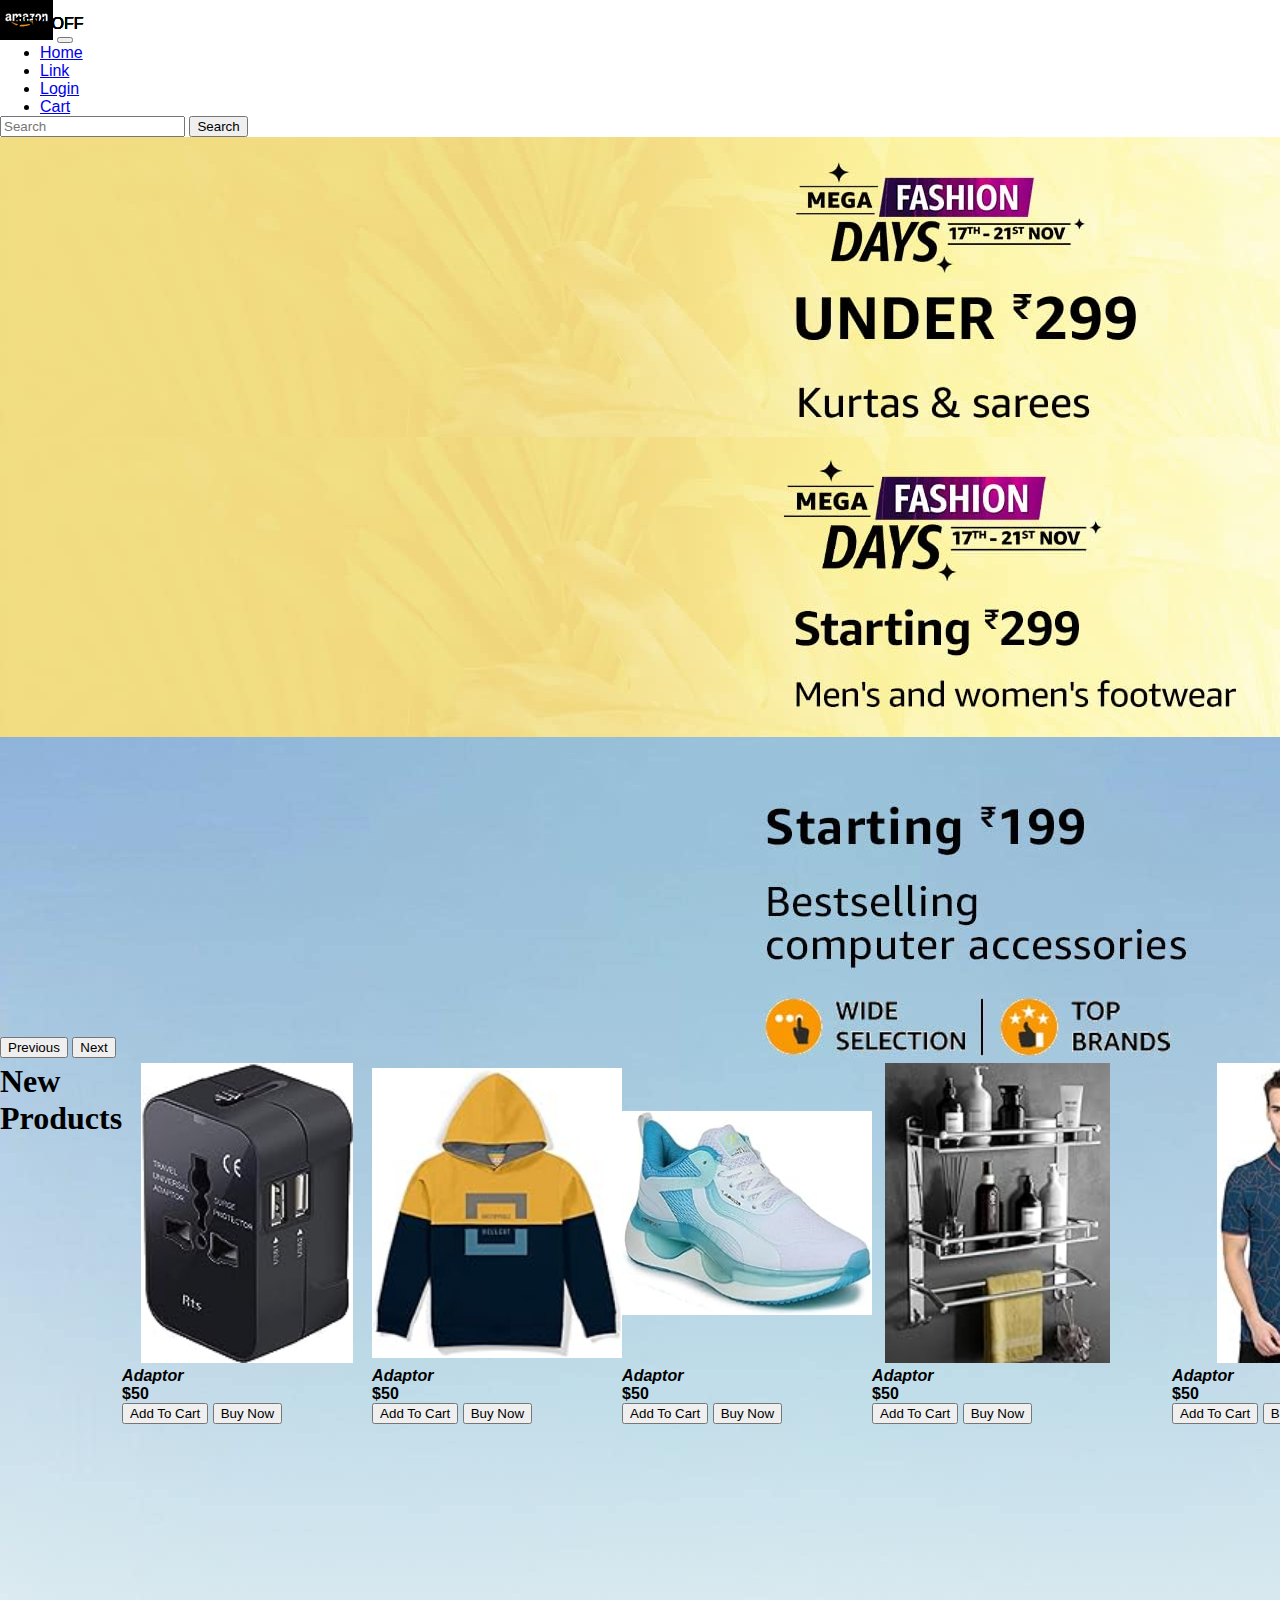
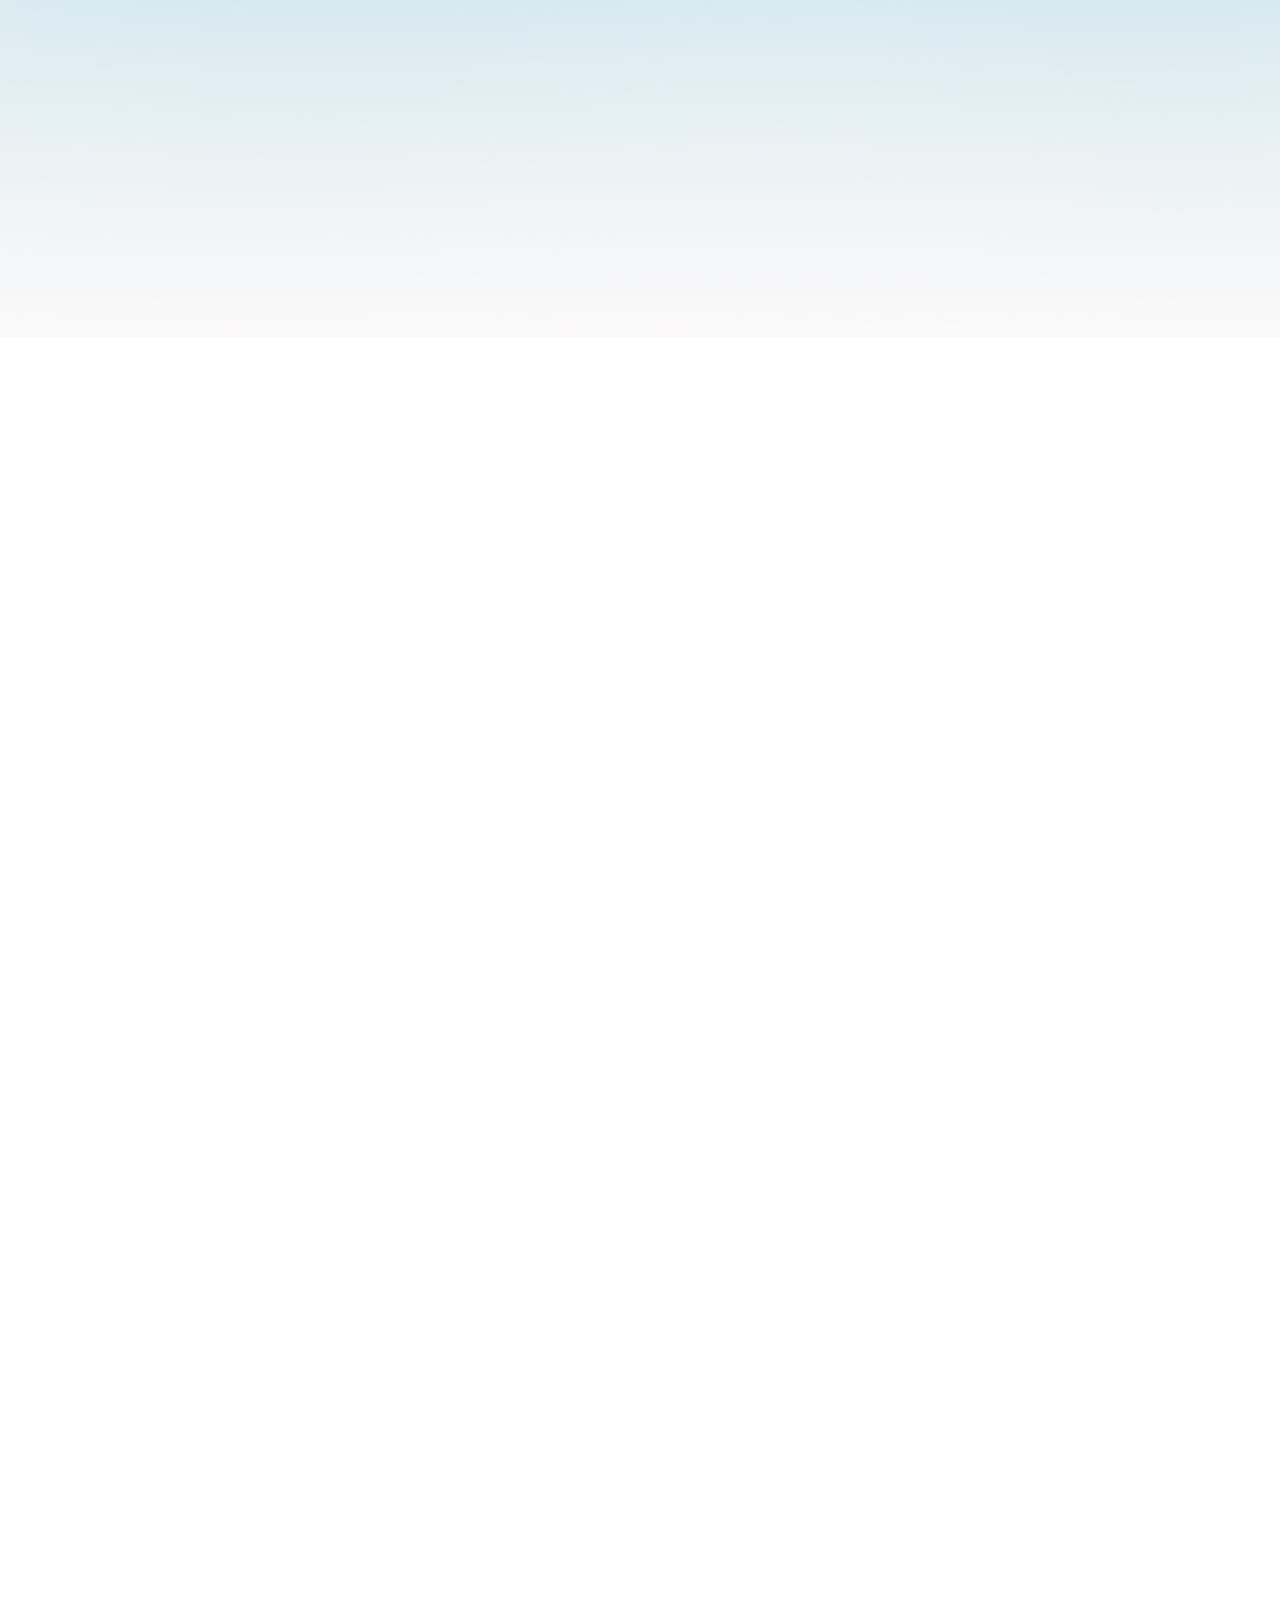
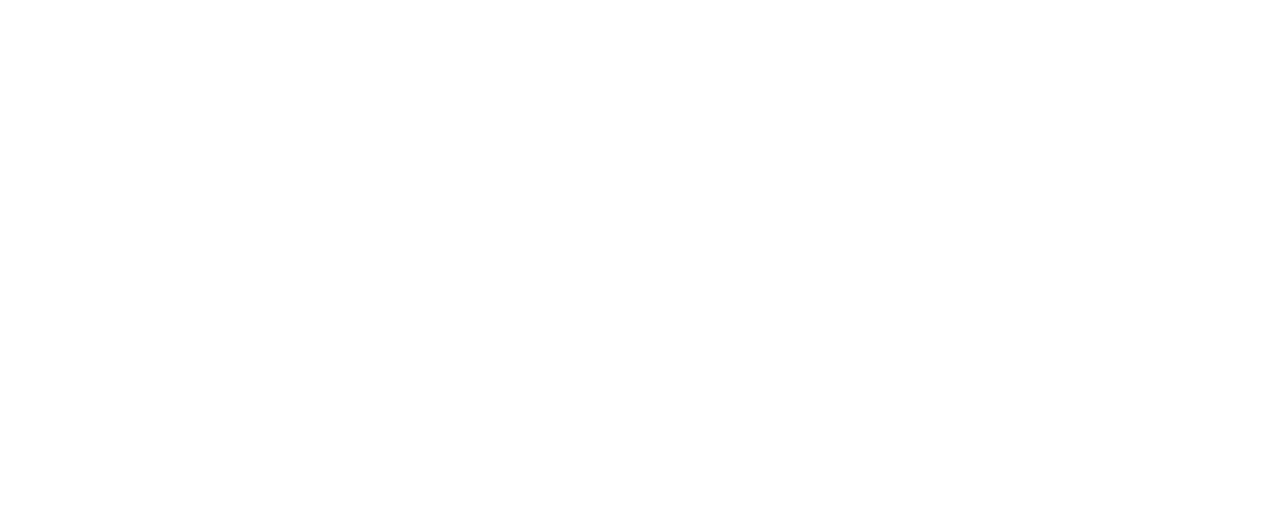
==== index.html @ f3157c0d "first commit" ====
<!doctype html>
<html lang="en">
  <head>
    <meta charset="utf-8">
    <meta name="viewport" content="width=device-width, initial-scale=1">
    <title>Amazon</title>
    <link rel="stylesheet" href="style.css">
    <link rel="stylesheet" href="https://cdnjs.cloudflare.com/ajax/libs/font-awesome/6.4.2/css/all.min.css" integrity="sha512-z3gLpd7yknf1YoNbCzqRKc4qyor8gaKU1qmn+CShxbuBusANI9QpRohGBreCFkKxLhei6S9CQXFEbbKuqLg0DA==" crossorigin="anonymous" referrerpolicy="no-referrer" />
    <link href="https://cdn.jsdelivr.net/npm/bootstrap@5.2.3/dist/css/bootstrap.min.css" rel="stylesheet" integrity="sha384-rbsA2VBKQhggwzxH7pPCaAqO46MgnOM80zW1RWuH61DGLwZJEdK2Kadq2F9CUG65" crossorigin="anonymous">
  </head>
  <body>
    <header>  
        <!-- navbar start -->
        <nav class="navbar navbar-expand-lg bg-body-tertiary bg-warning">
          <div class="container-fluid">
            <a  href="index.html"> <img class="logo" src="logo amazon.jpg" alt=""></a>
            <button class="navbar-toggler" type="button" data-bs-toggle="collapse" data-bs-target="#navbarSupportedContent" aria-controls="navbarSupportedContent" aria-expanded="false" aria-label="Toggle navigation">
              <span class="navbar-toggler-icon"></span>
            </button>
            <div class="collapse navbar-collapse" id="navbarSupportedContent">
              <ul class="navbar-nav me-auto mb-2 mb-lg-0 mx-auto gap-lg-5">
                <li class="nav-item">
                  <a class="nav-link active" aria-current="page" href="#">Home</a>
                </li>
                <li class="nav-item">
                  <a class="nav-link" href="#">Link</a>
                </li>
                <li class="nav-item">
                  <a class="nav-link" href="login.html">Login</a>
                </li>
                <li class="nav-item">
                  <a class="nav-link" href="cart.html">Cart</a>
                </li>
              
              
              </ul>
              <form class="d-flex" role="search">
                <input class="form-control me-2" type="search" placeholder="Search" aria-label="Search">
                <button class="btn btn-outline-success" type="submit">Search</button>
              </form>
            </div>
          </div>
        </nav>
      
   <!-- ṇavbar end -->
        <!-- slider start -->
        <div id="carouselExampleControls" class="carousel slide sliderr" data-bs-ride="carousel">
            <div class="carousel-inner">
              <div class="carousel-item active">
                <img src="slider1.jpg" class="d-block w-100" alt="...">
              </div>
              <div class="carousel-item">
                <img src="slider2.jpg" class="d-block w-100" alt="...">
              </div>
              <div class="carousel-item">
                <img src="slider3.jpg" class="d-block w-100" alt="...">
              </div>
            </div>
            <button class="carousel-control-prev" type="button" data-bs-target="#carouselExampleControls" data-bs-slide="prev">
              <span class="carousel-control-prev-icon" aria-hidden="true"></span>
              <span class="visually-hidden">Previous</span>
            </button>
            <button class="carousel-control-next" type="button" data-bs-target="#carouselExampleControls" data-bs-slide="next">
              <span class="carousel-control-next-icon" aria-hidden="true"></span>
              <span class="visually-hidden">Next</span>
            </button>
          </div>
        <!-- slider end -->
      </header>


      <!-- offer section -->
      <div class="row offer">
        <h1 class="text-center my-3 faq">
            New Products
        </h1>
        <div class="col-md-3 card p-5 mx-3 my-3 cardwidth">
          <a href="listing.html"><img src="adaptor.jpg" alt="" class="one proimg"></a>
          
          <div class="d-flex justify-content-between pt-4">
          <i class="fa fa-heart wishbadge fa-2x text-danger protitle"></i>
            <h4 class="float-left protitle">Adaptor</h4>
            <h4 class="float-left price">$50</h4>
          </div>
          <button type="button" class="btn btn-outline-dark mb-3 mt-3">Add To Cart</button>
          <button type="button" class="btn btn-dark">Buy Now</button>
          <span class="badge text-bg-info w-25 offerbadge">25% OFF</span>
          <i class="fa fa-heart wishbadge fa-2x text-danger "></i>
        </div>

        <div class="col-md-3 card p-5 mx-3 my-3 cardwidth">
           <a href="listing.html"><img src="jacket.jpg" class="proimg" alt=""></a> 
            <div class="d-flex justify-content-between pt-4">
                <i class="fa fa-heart wishbadge fa-2x text-danger protitle"></i>
                  <h4 class="float-left protitle">Adaptor</h4>
                  <h4 class="float-left price">$50</h4>
                </div>
                <button type="button" class="btn btn-outline-dark mb-3 mt-3">Add To Cart</button>
                <button type="button" class="btn btn-dark">Buy Now</button>
                <span class="badge text-bg-info w-25 offerbadge">25% OFF</span>
                <i class="fa fa-heart wishbadge fa-2x text-danger "></i>
              </div>

        <div class="col-md-3 card p-5 mx-3 my-3 cardwidth">
          <a href="listing.html"> <img src="shoes.jpg" class="proimg" alt=""></a>
           
            <div class="d-flex justify-content-between pt-4">
                <i class="fa fa-heart wishbadge fa-2x text-danger protitle"></i>
                  <h4 class="float-left protitle">Adaptor</h4>
                  <h4 class="float-left price">$50</h4>
                </div>
                <button type="button" class="btn btn-outline-dark mb-3 mt-3">Add To Cart</button>
                <button type="button" class="btn btn-dark">Buy Now</button>
                <span class="badge text-bg-info w-25 offerbadge">25% OFF</span>
                <i class="fa fa-heart wishbadge fa-2x text-danger "></i>
              </div>
        
        <!-- sec row -->
      <div class="row offer">
        <div class="col-md-3 card p-5 mx-3 my-3 cardwidth">
          <a href="listing.html"> <img src="third.jpg" alt="" class="one proimg"></a>
         
          <div class="d-flex justify-content-between pt-4">
            <i class="fa fa-heart wishbadge fa-2x text-danger protitle"></i>
              <h4 class="float-left protitle">Adaptor</h4>
              <h4 class="float-left price">$50</h4>
            </div>
            <button type="button" class="btn btn-outline-dark mb-3 mt-3">Add To Cart</button>
            <button type="button" class="btn btn-dark">Buy Now</button>
            <span class="badge text-bg-info w-25 offerbadge">25% OFF</span>
            <i class="fa fa-heart wishbadge fa-2x text-danger "></i>
          </div>

        <div class="col-md-3 card p-5 mx-3 my-3 cardwidth">
          <a href="listing.html"> <img src="fourth.jpg" class="proimg" alt=""></a>
           
            <div class="d-flex justify-content-between pt-4">
                <i class="fa fa-heart wishbadge fa-2x text-danger protitle"></i>
                  <h4 class="float-left protitle">Adaptor</h4>
                  <h4 class="float-left price">$50</h4>
                </div>
                <button type="button" class="btn btn-outline-dark mb-3 mt-3">Add To Cart</button>
                <button type="button" class="btn btn-dark">Buy Now</button>
                <span class="badge text-bg-info w-25 offerbadge">25% OFF</span>
                <i class="fa fa-heart wishbadge fa-2x text-danger "></i>
              </div>

        <div class="col-md-3 card p-5 mx-3 my-3 cardwidth">
          <a href="listing.html"> <img src="fifth.jpg " class="proimg" alt=""></a>
           
            <div class="d-flex justify-content-between pt-4">
                <i class="fa fa-heart wishbadge fa-2x text-danger protitle"></i>
                  <h4 class="float-left protitle">Adaptor</h4>
                  <h4 class="float-left price">$50</h4>
                </div>
                <button type="button" class="btn btn-outline-dark mb-3 mt-3">Add To Cart</button>
                <button type="button" class="btn btn-dark">Buy Now</button>
                <span class="badge text-bg-info w-25 offerbadge">25% OFF</span>
                <i class="fa fa-heart wishbadge fa-2x text-danger "></i>
              </div>
         </div> <hr>
         <!-- offer sec end -->

         <!-- testimonial start -->
         <div class="test">
            <h1>Testimonials</h1>
         </div>
          <div class="row imgg">
            <div class="col-md-3 text ">
                <img class="img" src="vk.jpg"/>
                 <h3 >full name</h3>
                <h5>Lorem ipsum dolor, sit amet consectetur adipisicing elit. Adipisci consequatur !</h5>
                
            </div>
            <div class="col-md-3 text">
                <img class="img"src="vk.jpg"/>
                <h3>full name</h3>
                <h5>Lorem ipsum dolor, sit amet consectetur adipisicing elit. Adipisci consequatur !</h5>
            </div>
            <div class="col-md-3 text">
                <img class="img"src="vk.jpg"/>
                <h3>full name</h3>
                <h5>Lorem ipsum dolor, sit amet consectetur adipisicing elit. Adipisci consequatur !</h5>
            </div>

          </div>
         <!-- testimonial end -->
         <!-- faq start -->
         <div class=" mb-5">
         <h1 class=" text-center faq mt-5">FAQ</h1>
         <div class="accordion container" id="accordionExample">
            <div class="accordion-item">
              <h2 class="accordion-header">
                <button class="accordion-button" type="button" data-bs-toggle="collapse" data-bs-target="#collapseOne" aria-expanded="true" aria-controls="collapseOne">
                    How long will it take to get my order?
                </button>
              </h2>
              <div id="collapseOne" class="accordion-collapse collapse show" data-bs-parent="#accordionExample">
                <div class="accordion-body">
                  <strong>This is the first item's accordion body.</strong> It is shown by default, until the collapse plugin adds the appropriate classes that we use to style each element. These classes control the overall appearance, as well as the showing and hiding via CSS transitions. You can modify any of this with custom CSS or overriding our default variables. It's also worth noting that just about any HTML can go within the <code>.accordion-body</code>, though the transition does limit overflow.
                </div>
              </div>
            </div>
            <div class="accordion-item">
              <h2 class="accordion-header">
                <button class="accordion-button collapsed" type="button" data-bs-toggle="collapse" data-bs-target="#collapseTwo" aria-expanded="false" aria-controls="collapseTwo">
                    What payment methods do you accept?
                </button>
              </h2>
              <div id="collapseTwo" class="accordion-collapse collapse" data-bs-parent="#accordionExample">
                <div class="accordion-body">
                  <strong>This is the second item's accordion body.</strong> It is hidden by default, until the collapse plugin adds the appropriate classes that we use to style each element. These classes control the overall appearance, as well as the showing and hiding via CSS transitions. You can modify any of this with custom CSS or overriding our default variables. It's also worth noting that just about any HTML can go within the <code>.accordion-body</code>, though the transition does limit overflow.
                </div>
              </div>
            </div>
            <div class="accordion-item">
              <h2 class="accordion-header">
                <button class="accordion-button collapsed" type="button" data-bs-toggle="collapse" data-bs-target="#collapseThree" aria-expanded="false" aria-controls="collapseThree">
                    Do you have gift packaging options?
                </button>
              </h2>
              <div id="collapseThree" class="accordion-collapse collapse" data-bs-parent="#accordionExample">
                <div class="accordion-body">
                  <strong>This is the third item's accordion body.</strong> It is hidden by default, until the collapse plugin adds the appropriate classes that we use to style each element. These classes control the overall appearance, as well as the showing and hiding via CSS transitions. You can modify any of this with custom CSS or overriding our default variables. It's also worth noting that just about any HTML can go within the <code>.accordion-body</code>, though the transition does limit overflow.
                </div>
              </div>
            </div>
          </div>
        </div>
         <!-- faq end -->

      <!-- footer start -->
      <div class=" ">
      <div class="row two">
        <div class="col-lg-4 foot pb-3 pt-3">
           <p>Get to know us</p>
           <a>About us</a> <br>
           <a>Career</a><br>
           <a>Press Releases</a><br>
           <a>Amazone science</a>
        </div>
        <div class="col-lg-4 foot pb-3 pt-3">
            <p>Make Money with us</p>
            <a>Sell on Amazon</a> <br>
            <a>Amazon Pay on Merchants</a><br>
            <a>Advertise Your Products</a><br>
            <a>Become an Affiliate</a>
        </div>
        <div class="col-lg-4 foot pb-3 pt-3">
            <p>Let us help you</p>
            <a>your Account</a> <br>
            <a>Return</a><br>
            <a>Help</a><br>
            <a>Amazone App</a>
        </div>
      </div>
      

      </div>
     
       
     
    <script src="https://cdn.jsdelivr.net/npm/bootstrap@5.2.3/dist/js/bootstrap.bundle.min.js" integrity="sha384-kenU1KFdBIe4zVF0s0G1M5b4hcpxyD9F7jL+jjXkk+Q2h455rYXK/7HAuoJl+0I4" crossorigin="anonymous"></script>
  </body>
</html>
---- style.css ----
*{
 margin: 0;
 font-family: arial;
 border: border-box;
}

  /* navbar css  */
 /* .navbarr{ 
   margin-top: 10px;
    background-color: #0f1111;
    color: white;
   
   
    
}
.nav-logo{
    height: 50px;
    width: 100px;
}
.logo{
    height: 50px;
    
    background-size: cover;
  
}
 box border for navbar components 
.one{
border: 2px solid transparent;
}
.one:hover{
    border: 1px solid white;
}
 nav del add 

.add-icon{
    display: flex;
    align-items: center;
}

.add-one{
    margin-left: 15px;
font-size: 0.3 rem;
}
.add-sec{
    margin-left: 5px;
font-size: 1rem;
}
 nav search 
.search{
    display: flex;
    justify-content: space-evenly;
    width: 620px;
    height: 40px;
    background-color: pink;
    border-radius: 3px;
}
.search-select{
    background-color: #f3f3f3;
    width: 50px;
    text-align: center;
    border-top-left-radius: 4px;
    border-bottom-left-radius: 4px;
    border: none;
}
.search-input{
    width: 100%;
    font-size: 1rem;
    border: none;
}
.search-icon{
    width: 45px;
    display: flex;
    justify-content: center;
    align-items: center;
    font-size: 1.2rem;
    background-color: #febd68;
    border-top-right-radius:4px;
    border-bottom-right-radius: 4px;
    color: #0f1111;

}
  navbar signin 
span{
font-size: 0.7rem;
}
.nav-sec{
font-size: 0.85rem;
font-weight: 700;
}

navbar cart 

.nav-cart i{
    font-size: 30px;
}
.nav-cart{
    font-size: 0.85rem;
    font-weight: 700;
}
.nav-login{
    background-color: #febd68;
    font-size: 0.9rem;
    height: 40px;
    width: 70px;
} */


.cartnav{

    text-decoration: none;
}
/* slider */
.carousel-item{
    
    height: 300px;
}
.container{
    margin-top: 20px;
}
.sliderr{
    margin-bottom: 5px;
}

/* offer grid */

.off{

}
.offer{
  display: flex;
  justify-content: space-evenly; 
   
}

/* footer */
.two{
    background-color: #163434;
    color: white;
    margin-top: 5px;
   justify-content: space-around;
    height: auto;
    
}
/* login page */
/* main div */
.Three{
   margin-left: 500px;
  
    
    
}
/* child div */
.four{
    height: 600px;
    width: 500px;
    background-color: rgb(163, 199, 231);
   padding: 3px;
    border: 2px solid black;
    border-radius: 5px;
    margin-top: 10px;
    
}
/* mail or number */
.mail{
     width: 400px !important;
    margin-left: 34px;
}
.five{
  margin-left: 38px;
  font-size: 20px;
 
  
}
/* sign in name class */
.six{
    margin-top: 10px;
}
/* continue btn */
.seven{
    margin-left: 137px;
    width: 200px;
}
 .eight{
    display: flex;
  
    justify-content: center;
 }
 .face{
    margin-right: 10px;
 }
 .ten{
    margin-top: 10px;
    font-size: ;
 }
 .borderright{
    border-right: none !important;
    height: 450px !important;
    margin-top: 70px !important;
 }
 .borderleft{
    border-left: none !important;
    height: 450px !important;
    margin-top: 70px !important;
 
 }
 .proimg{
    height: 300px;
    width: 250px;
    object-fit: contain;
 }

 .offerbadge{
    position: absolute;
    top: 15px;
    left: 15px;
 }

 .wishbadge{
    position: absolute;
    top: 15px;
    right: 15px;
 }

 .protitle{
    font-style: italic;
    font-weight: 800;
 }

 .price{
    font-weight: 800;
 }
 .faq{
    font-family: math;
 }



 /* testimonials */
.test{
    justify-content: cenetr;
    text-align: center;
    
    font-size: 50px;
    margin-top: 20px;
    font-family: math;
}

 

 .img{
    height: 100px;
    width: 100px;
    border-radius: 50%;
 }
 .imgg{
    display: flex;
    justify-content: space-evenly;
 }
 .text{
text-align: center  ;
 }
 /* detail page */
 .adapt{
    height: 200px;
    width: 200px !important;
 }
 .detailinfo{
    display: flex;
  
    text-align: center;
 }

 .detailbtn{
     width: 300px !important;
  margin-left: 185px;
  margin-bottom: 15px;
 }
 .detailbtns{
    width: 25px;
    margin-left: 248px !important;
    margin-bottom: 10px;
 }
 .adaptimg{
   
    justify-content: center;
    align-items: center;
 }
 .cartimg{
    height: 300px;
    width: 300px;
 }
 
 .imgcard1{
    height: 278px;
 }
 
.detailaddbtn{
    width: 230px;
    margin-left: 220px;
}
.kartik{
    text-decoration: none !important;
    color: white;
}

.formselectt{
    width: 100px !important;
    margin-left: 10px;
}
.textt{
    color: blueviolet;
}

.del{
    width: 200px;
    margin-right: 20px;
}
.cardwidth{
  width: 300px !important;
}
.delsub{
    display: flex;
    text-align: center;
   justify-content: center;
}
 .foot{
    text-align: center;
 }


 /* thumbnail css */
 .small-img img{
    height: 92px;
    margin: 10px 0;
    cursor: pointer;
    display: block;
    opacity: 0.6;
    
 }
 .small-img img:hover{
  opacity: 1;
 }

 
 .big-img{
    height: 100px;

    align-items: center;
    
 }
 .bigg-img{
    justify-content: center;
    align-items:center ;
 }
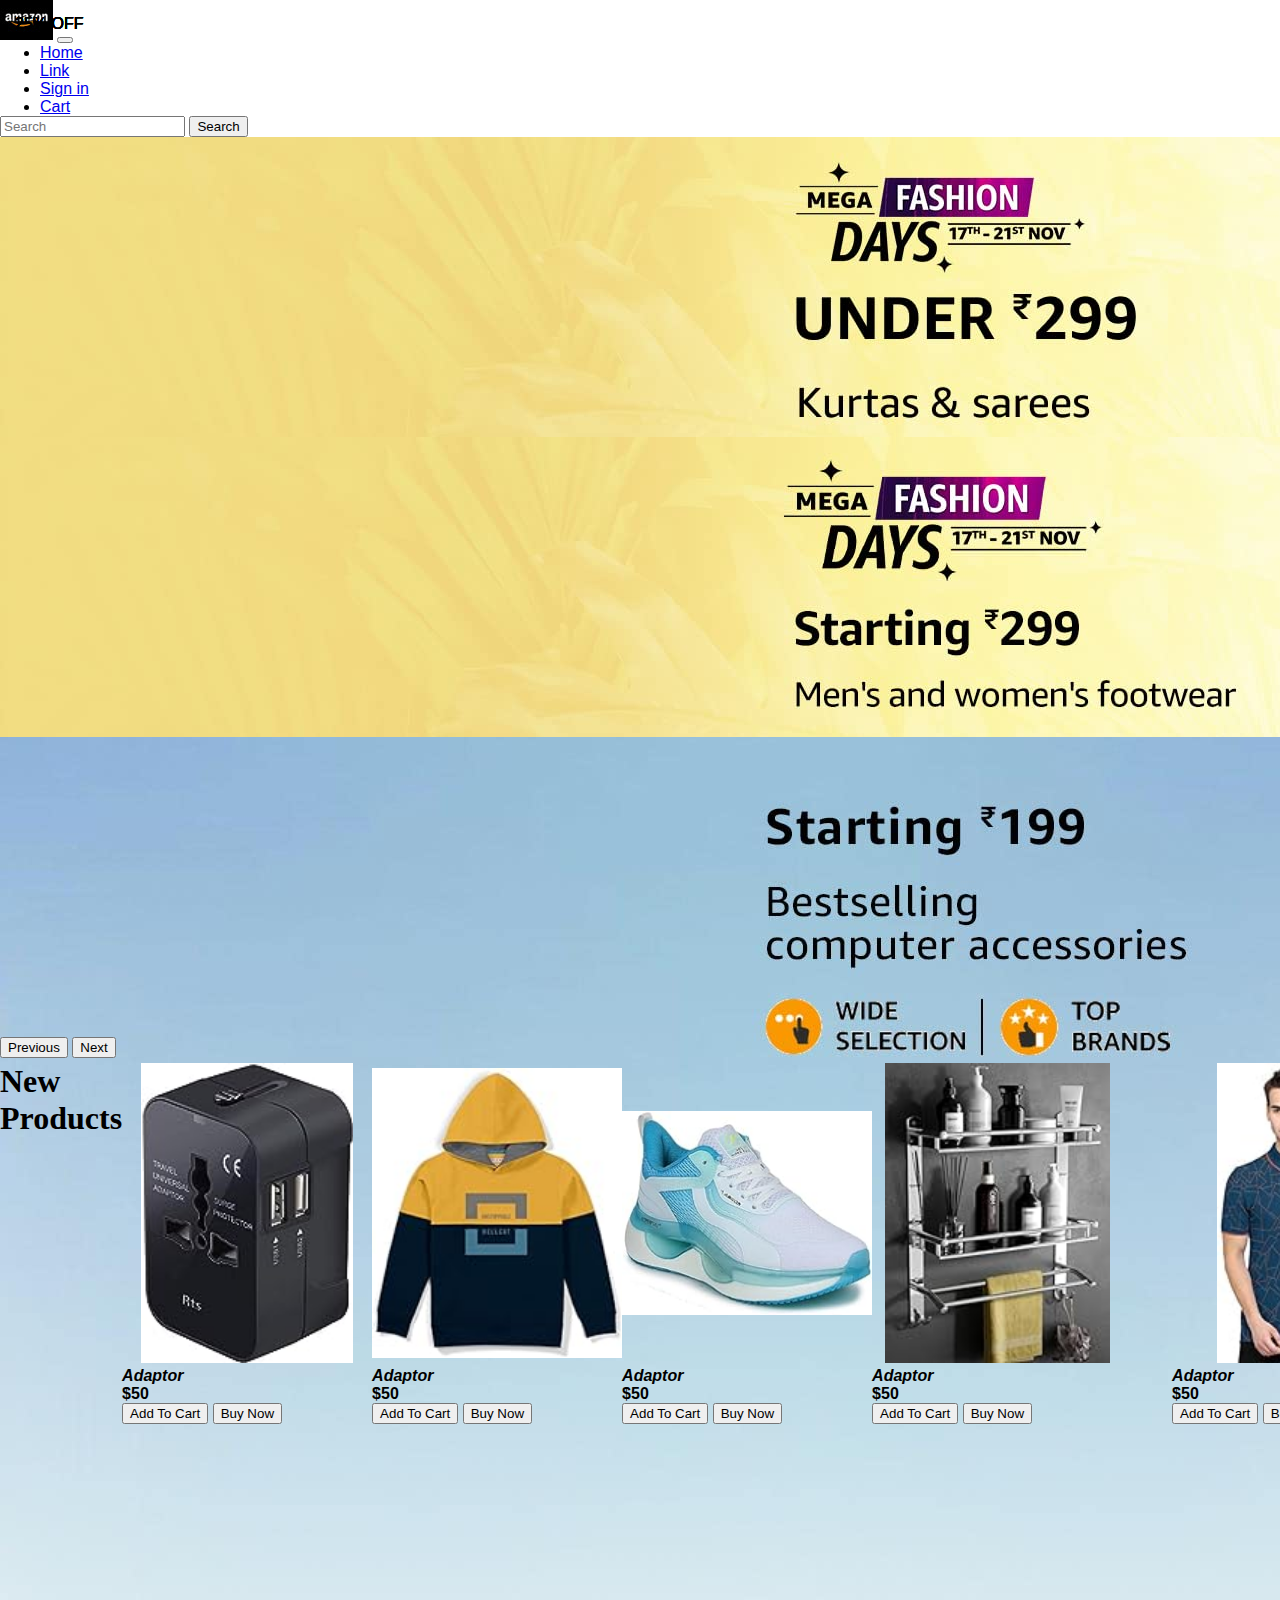
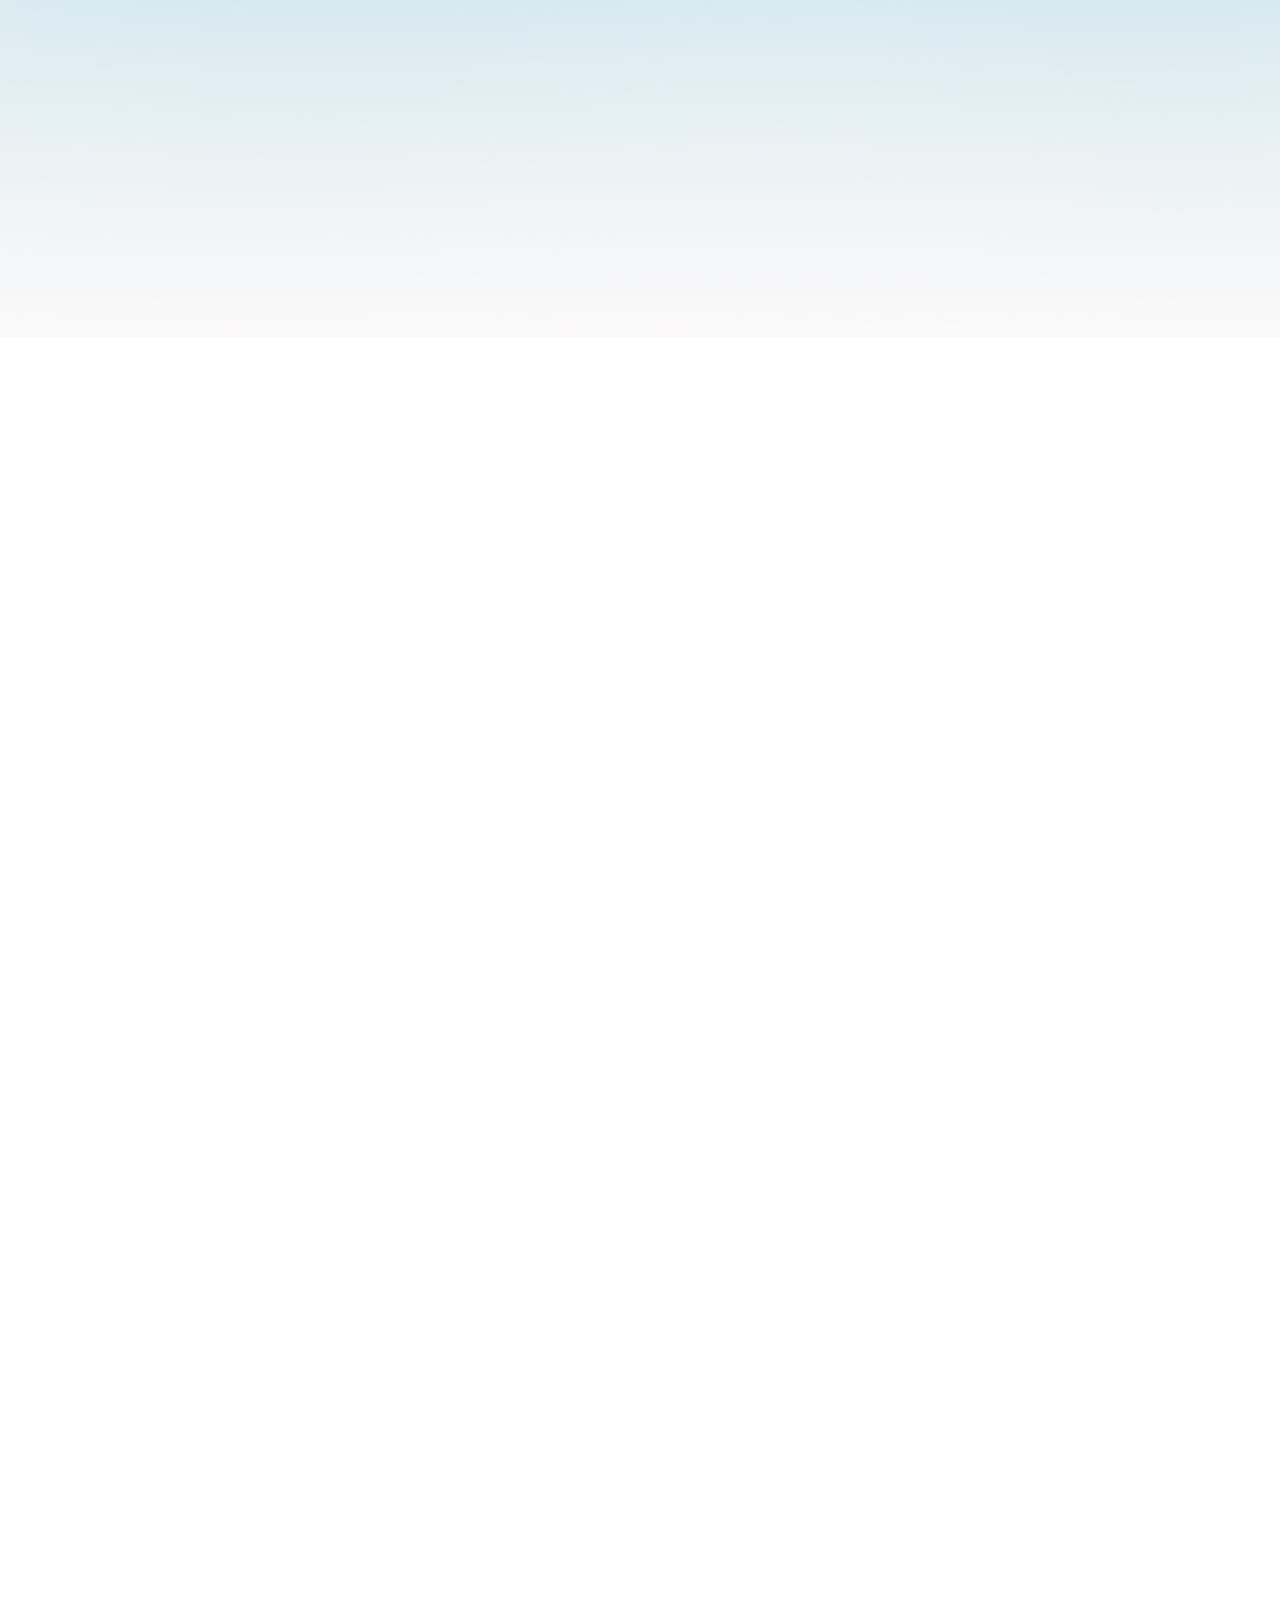
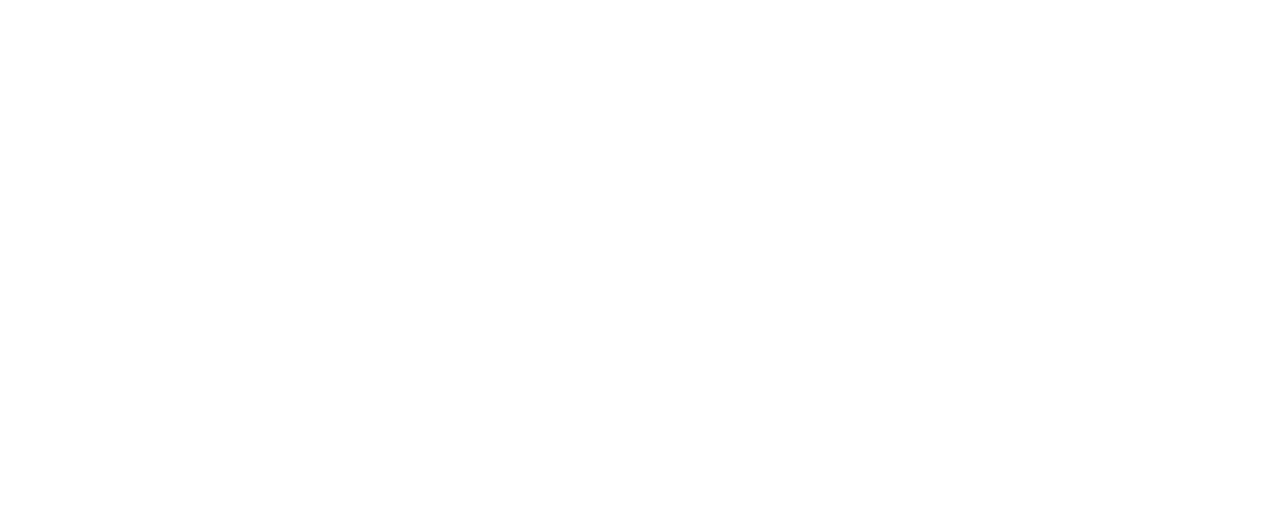
==== commit 43cf66c2: "name changed and photo added" ====
--- a/index.html
+++ b/index.html
@@ -26,7 +26,7 @@
                   <a class="nav-link" href="#">Link</a>
                 </li>
                 <li class="nav-item">
-                  <a class="nav-link" href="login.html">Login</a>
+                  <a class="nav-link" href="login.html">Sign in</a>
                 </li>
                 <li class="nav-item">
                   <a class="nav-link" href="cart.html">Cart</a>
